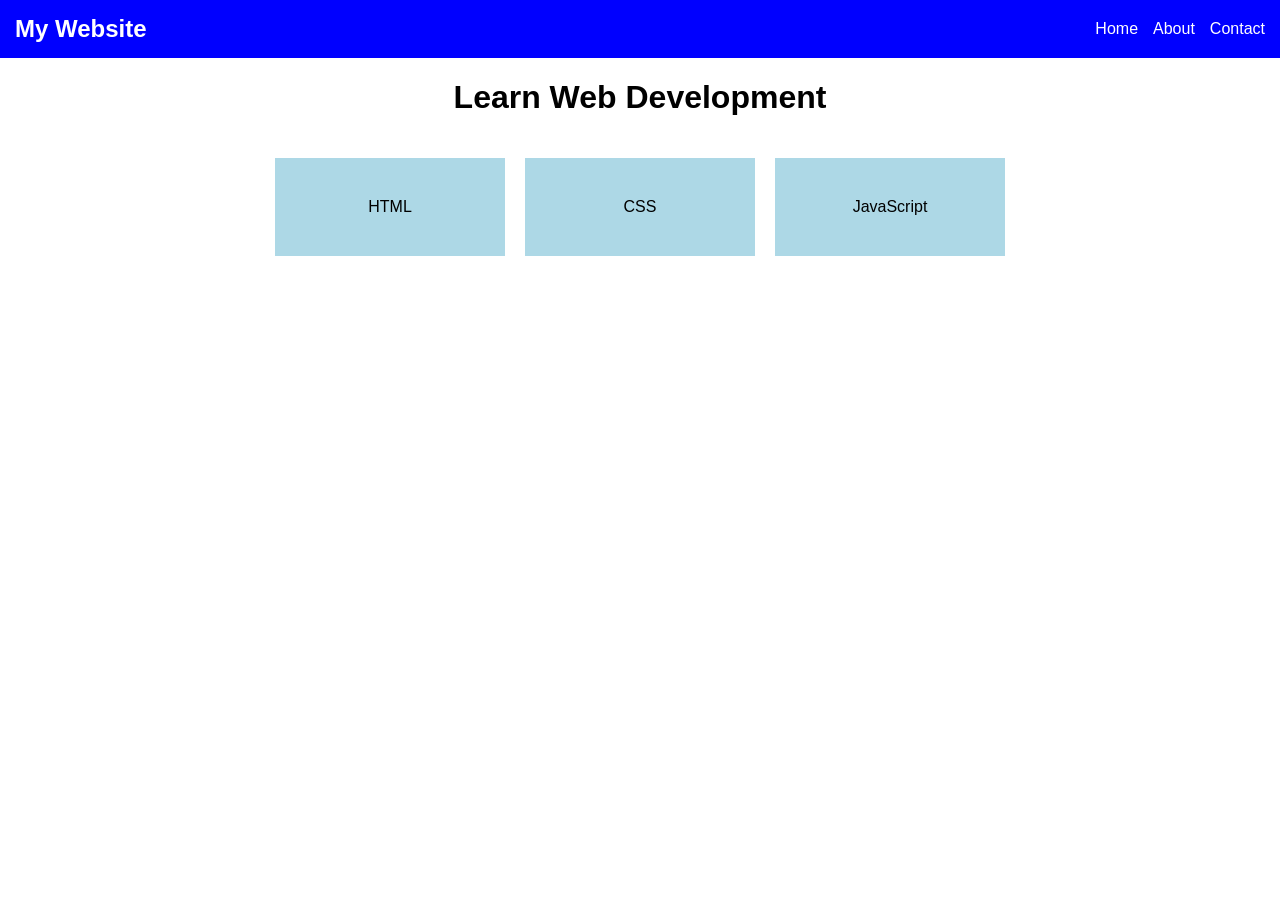
==== P5/index.html @ 050dbefb "Add CSS layout practicals P5 to P9" ====
<!DOCTYPE html>
<html lang="en">
<head>
    <meta charset="UTF-8">
    <meta name="viewport" content="width=device-width, initial-scale=1.0">
    <title>Responsive Navbar</title>
    <link rel="stylesheet" href="index.css">
</head>
<body>

    <nav>
        <h2>My Website</h2>
        <div class="links">
            <a href="#">Home</a>
            <a href="#">About</a>
            <a href="#">Contact</a>
        </div>
    </nav>

    <main>
        <h1>Learn Web Development</h1>
        <div class="container">
            <div class="card">HTML</div>
            <div class="card">CSS</div>
            <div class="card">JavaScript</div>
        </div>
    </main>

</body>
</html>
---- P5/index.css ----
body {
    margin: 0;
    font-family: Arial, sans-serif;
}

nav {
    background: blue;
    color: white;
    padding: 15px;
    display: flex;
    justify-content: space-between;
    align-items: center;
    flex-wrap: wrap;
    gap: 10px;
}

nav h2 {
    margin: 0;
}

.links {
    display: flex;
    flex-wrap: wrap;
    gap: 15px;
}

.links a {
    color: white;
    text-decoration: none;
}

h1 {
    text-align: center;
}

.container {
    display: flex;
    justify-content: center;
    flex-wrap: wrap;
    gap: 20px;
    padding: 20px;
}

.card {
    background: lightblue;
    padding: 40px;
    width: 150px;
    text-align: center;
}
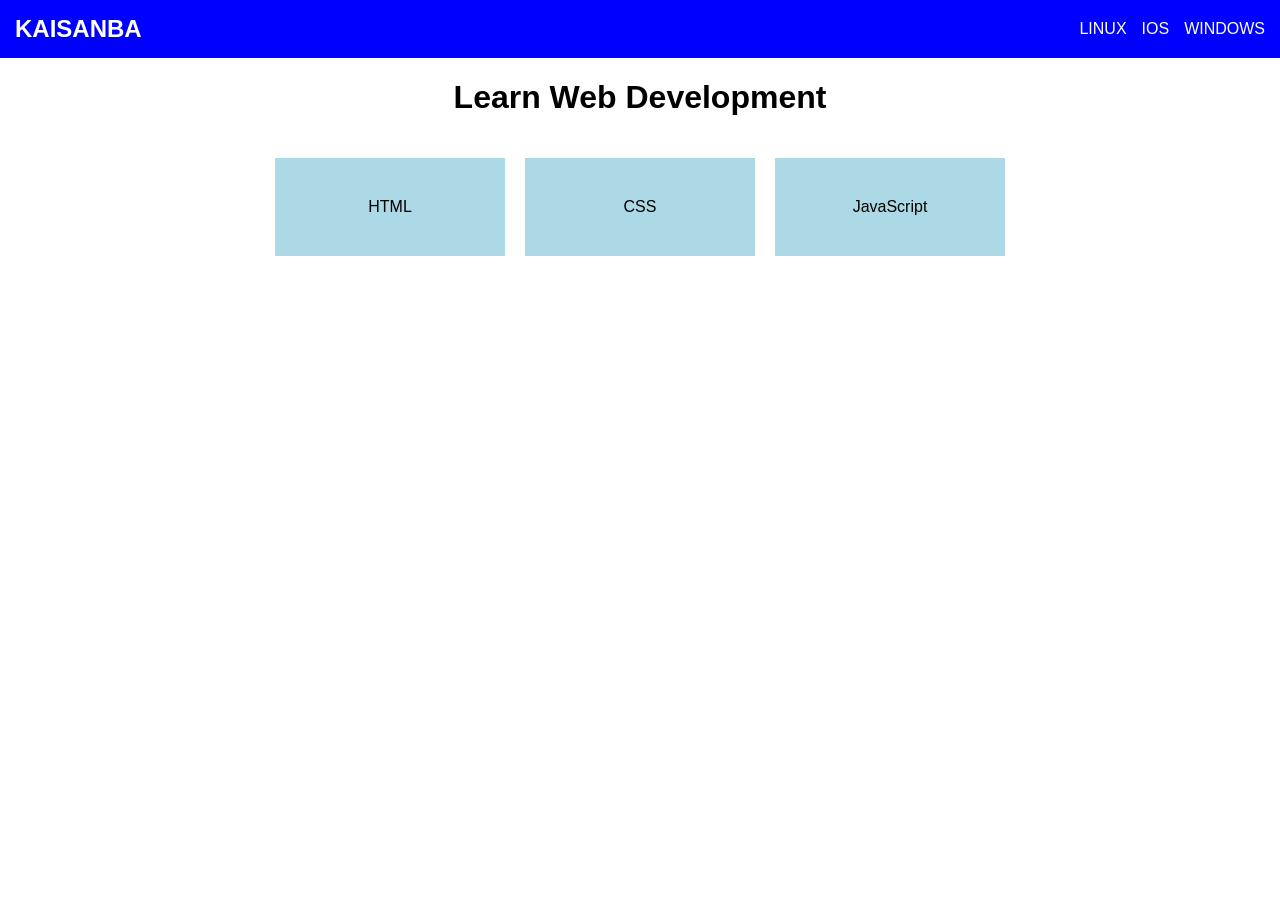
==== commit 1e29c862: "Add files via upload" ====
--- a/P5/index.html
+++ b/P5/index.html
@@ -9,11 +9,11 @@
 <body>
 
     <nav>
-        <h2>My Website</h2>
+        <h2> KAISANBA</h2>
         <div class="links">
-            <a href="#">Home</a>
-            <a href="#">About</a>
-            <a href="#">Contact</a>
+            <a href="#">LINUX</a>
+            <a href="#">IOS</a>
+            <a href="#">WINDOWS</a>
         </div>
     </nav>
 
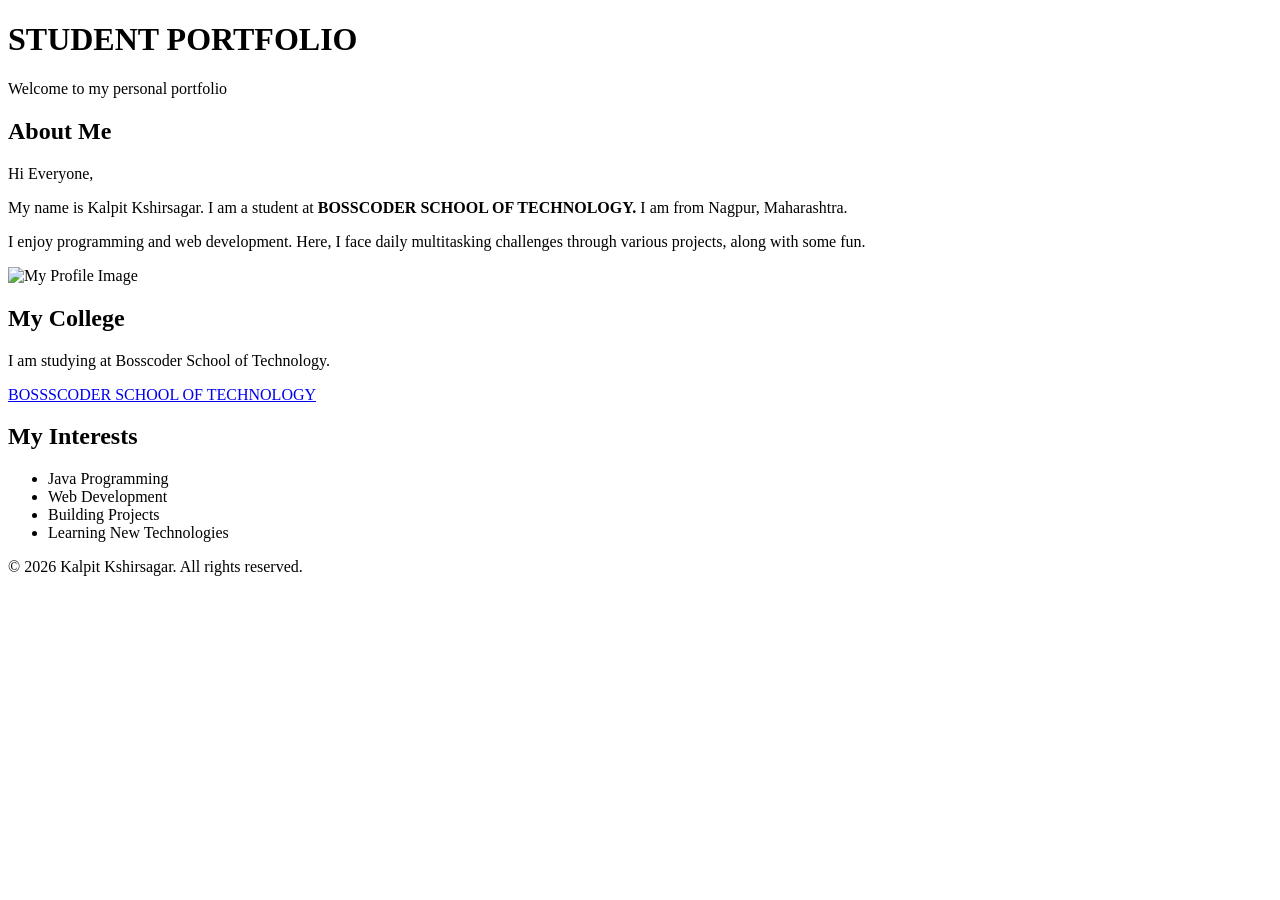
==== commit c93c62f1: "Update web project pages and assets Co-authored-by: Copilot <223556219+Copilot@users.noreply.github." ====
--- a/P5/index.html
+++ b/P5/index.html
@@ -1,30 +1,73 @@
+
 <!DOCTYPE html>
 <html lang="en">
+
 <head>
     <meta charset="UTF-8">
     <meta name="viewport" content="width=device-width, initial-scale=1.0">
-    <title>Responsive Navbar</title>
+    <title>Student Portfolio</title>
     <link rel="stylesheet" href="index.css">
 </head>
+
 <body>
 
-    <nav>
-        <h2> KAISANBA</h2>
-        <div class="links">
-            <a href="#">LINUX</a>
-            <a href="#">IOS</a>
-            <a href="#">WINDOWS</a>
-        </div>
-    </nav>
+    <header>
+        <h1 class="title">STUDENT PORTFOLIO</h1>
+        <p>Welcome to my personal portfolio</p>
+    </header>
 
     <main>
-        <h1>Learn Web Development</h1>
-        <div class="container">
-            <div class="card">HTML</div>
-            <div class="card">CSS</div>
-            <div class="card">JavaScript</div>
-        </div>
+
+        <section>
+            <h2>About Me</h2>
+
+            <p>Hi Everyone,</p>
+
+            <p>
+                My name is Kalpit Kshirsagar.
+                I am a student at
+                <b>BOSSCODER SCHOOL OF TECHNOLOGY.</b>
+                I am from Nagpur, Maharashtra.
+            </p>
+
+            <p>
+                I enjoy programming and web development.
+                Here, I face daily multitasking challenges
+                through various projects, along with some fun.
+            </p>
+
+            <img
+                src="https://cdn.phototourl.com/free/2026-08-26-728ba5cc-3f4f-4b20-958a-7c244fb05a45.jpg"
+                alt="My Profile Image" width="200">
+          </section>
+        <section>
+            <h2>My College</h2>
+
+            <p>
+                I am studying at Bosscoder School of Technology.
+            </p>
+
+            <a href="https://school.bosscoderacademy.com/home/">
+               
+                BOSSSCODER SCHOOL OF TECHNOLOGY
+            </a>
+        </section>
+
+        <section>
+            <h2>My Interests</h2>
+            <ul>
+                <li>Java Programming</li>
+                <li>Web Development</li>
+                <li>Building Projects</li>
+                <li>Learning New Technologies</li>
+            </ul>
+        </section>
+
     </main>
+
+    <footer>
+        <p>&copy; 2026 Kalpit Kshirsagar. All rights reserved.</p>
+    </footer>
 
 </body>
 </html>
